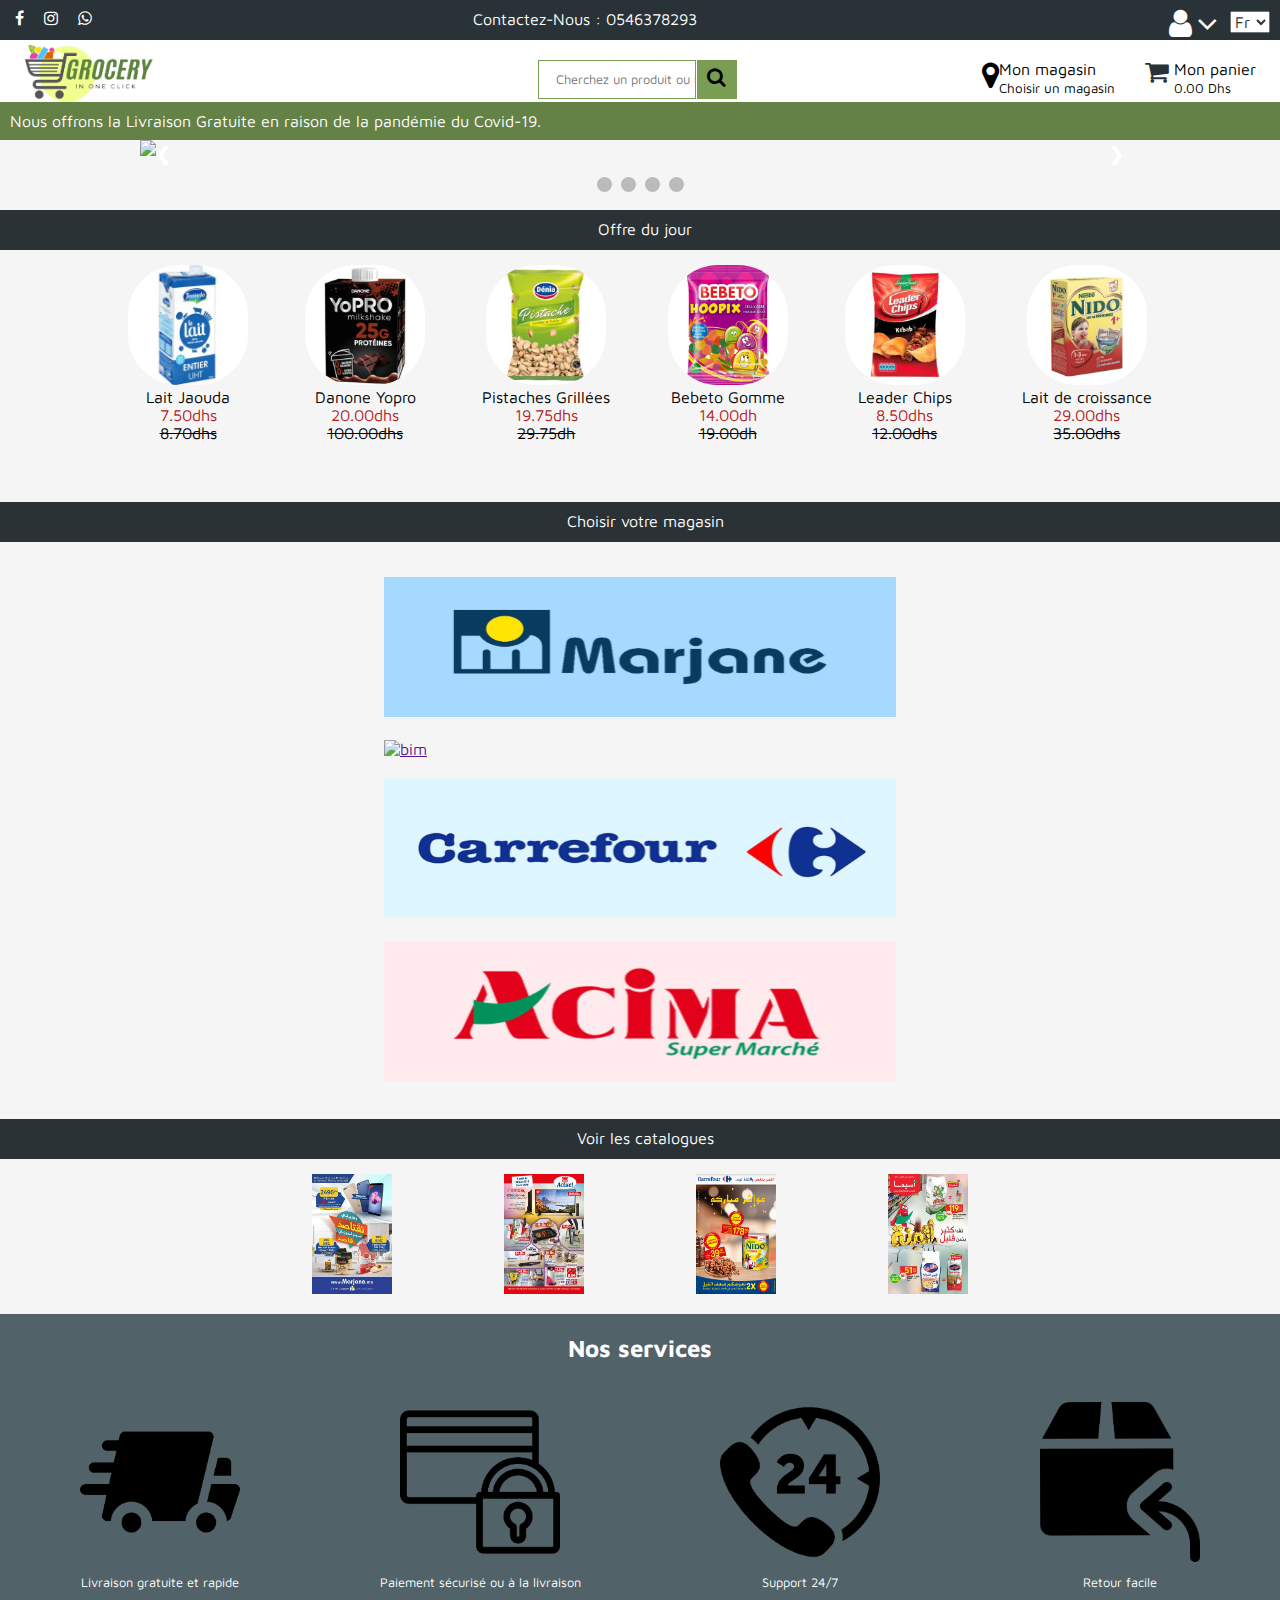
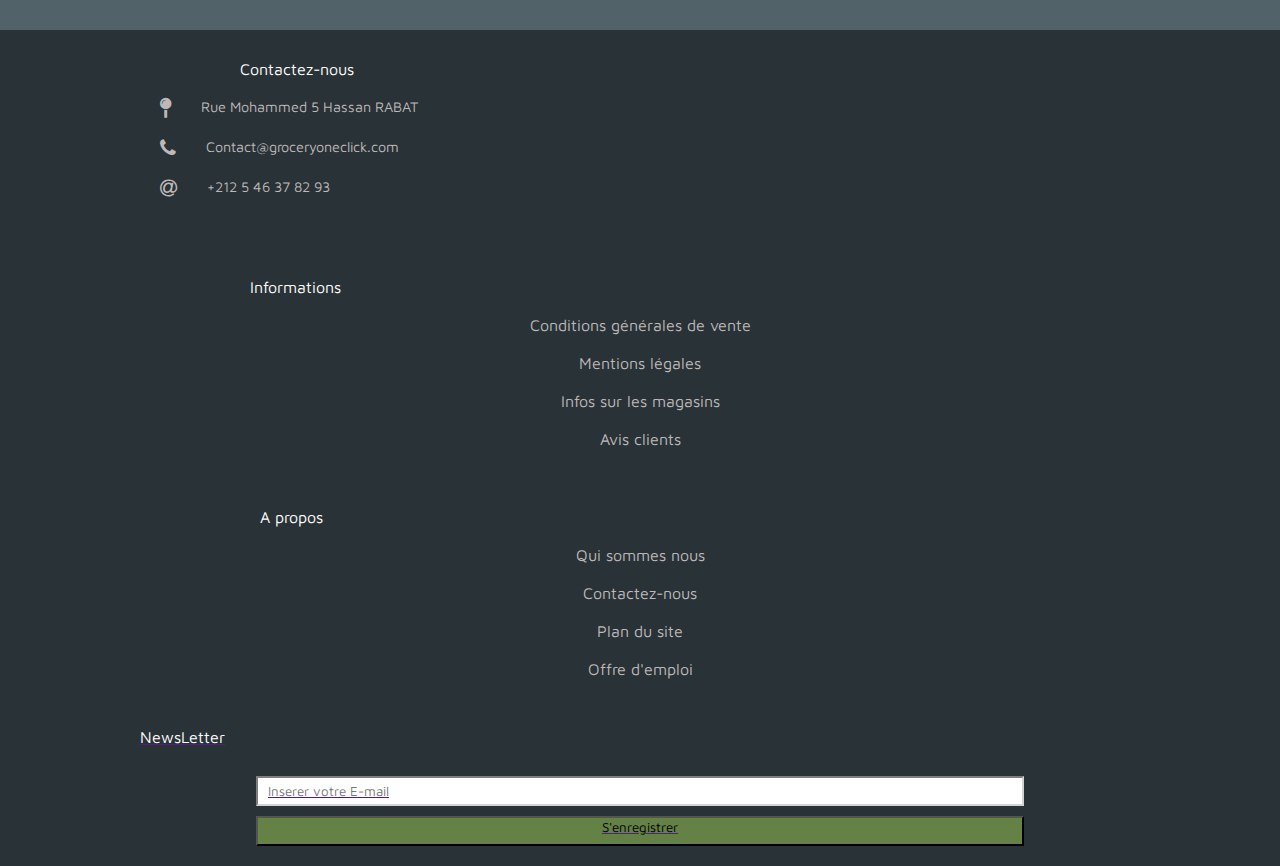
==== home.html @ fec4dc65 "version 1" ====
<!DOCTYPE html>
<html lang="en">
<head>
    <meta charset="UTF-8">
    <meta name="viewport" content="width=device-width, initial-scale=1.0">
    <title>Home</title>
    <link rel="stylesheet" href="home.css">
    <link rel="stylesheet" href="all.css">
    <link rel="stylesheet" href="https://stackpath.bootstrapcdn.com/font-awesome/4.7.0/css/font-awesome.min.css" integrity="sha384-wvfXpqpZZVQGK6TAh5PVlGOfQNHSoD2xbE+QkPxCAFlNEevoEH3Sl0sibVcOQVnN" crossorigin="anonymous">
    <link href="https://fonts.googleapis.com/css2?family=Maven+Pro:wght@500&display=swap" rel="stylesheet">

   
</head>
<body>
    <header>
       
        <!--   Mobile :Menu toggle + compte +langue   desktop: Social media + text + compte + langue   -->
        <div class="menubar" >
            <a href=""><i class="fa fa-bars" id="bar"></i></a>
    
            <div class="socialmedia">
                <a href=""><i class="fa fa-facebook"></i></a>
                <a href=""><i class="fa fa-instagram"></i></a>
                <a href=""><i class="fa fa-whatsapp"></i></a>
            </div>

            <p class="contactus">Contactez-Nous : 0546378293</p>

            <div class="acc-lan">
                <div class="account">
                    <div>
                    <a href=""><i class="fa fa-user"></i></a>
                    <a href=""><i class="fa fa-angle-down"></i></a>
                    </div>
                </div>

                <div class="language">
                    <select name="" id="">
                        <option value="">Fr</option>
                        <option value="">Ar</option>
                        <option value="">En</option>
                    </select>
                </div>
            </div>    

        </div>
        <nav id="navbar">
            <ul > 
               <div class="categories">Catégories</div>
               <a href=""><li class="" >Eaux, boissons</li></a>
               <a href=""><li class="" >Épicerie Sucrée</li> </a>
               <a href=""><li class="" >Bonbons & Chocolats</li></a>
               <a href=""><li class="" >Conserves</li></a>
               <a href=""><li class="" >Condiment et vinaigrettes</li></a> 
               <a href=""><li class="" >Påtisserie & Desserts</li> </a>
               <a href=""><li class="" >Epicerie fine</li> </a>
               <a href=""><li class="" >Riz & Féculents</li></a>
               <a href=""><li class="" >Épicerie salée</li> </a>
               <a href=""><li class="" >Herbes, épices et assaisonnements</li></a>
               <a href=""><li class="" >Produits domestique</li></a>
               <a href=""><li class="" >Confituren, gelées et tartinades sucrées</li></a>
            </ul>
        </nav>

<!--   Mobile :Logo + panier   desktop: Logo + input + barre de recherche + magasins + panier   -->

        <div class="container">

            <img src="img/logo.png" alt="logo" id="logo">

            <div class="inputcat">
                <label for="">Catégories</label>
                <select name="" id="">
                    <option value=""></option>
                </select>
            </div>

            <div class="magasin">
                <figure>
                    <a href=""><i class="fa fa-map-marker" aria-hidden="true"></i></a>
                    <div>
                        <figcaption>Mon magasin</figcaption>
                        <small>Choisir un magasin</small>
                  </div>
                </figure>
            </div>

            <div class="panier">
                <figure>
                    <a href=""><i class="fa fa-shopping-cart" aria-hidden="true"></i></a>
                    <div>
                        <figcaption class="textpanier">Mon panier</figcaption>
                        <small>0.00 Dhs</small>
                  </div>
                </figure>
            </div>

        </div>

            <div class="search">
                <input type="text" name="recherche" placeholder="Cherchez un produit ou une catégorie"> 
                <i class="fa fa-search" aria-hidden="true"></i>
            </div>
        
<!--   Mobile :Message de pandémie   desktop: Message de pandémie   -->


<div class="msgcovid">
    <p class="textdefile">Nous offrons la Livraison Gratuite en raison de la pandémie du Covid-19.</p>
</div>

    </header>

<main>

    <!-- Slideshow container -->
    <div class="slideshow-container">

        <!-- Full-width images with number and caption text -->
        <div class="mySlides ">
          <div class="numbertext"></div>
          <img src="/img/1.jpg" style="width:100%">
          <div class="text"></div>
        </div>
      
        <div class="mySlides fade">
          <div class="numbertext"></div>
          <img src="/img/2.jpg" style="width:100%">
          <div class="text"></div>
        </div>
      
        <div class="mySlides fade">
          <div class="numbertext"></div>
          <img src="/img/3.jpg" style="width:100%">
          <div class="text"></div>
        </div>
      
        <div class="mySlides fade">
            <div class="numbertext"></div>
            <img src="/img/4.jpg" style="width:100%">
            <div class="text"></div>
          </div>
    
        <!-- Next and previous buttons -->
        <a class="prev" onclick="plusSlides(-1)">&#10094;</a>
        <a class="next" onclick="plusSlides(1)">&#10095;</a>
      </div>
      <br>
      
      <!-- The dots/circles -->
      <div style="text-align:center">
        <span class="dot" onclick="currentSlide(1)"></span>
        <span class="dot" onclick="currentSlide(2)"></span>
        <span class="dot" onclick="currentSlide(3)"></span>
        <span class="dot" onclick="currentSlide(4)"></span>
    
    </div>
    </div>
    
    </div> 
   
 


<div>
    <div class="offretxt">
        <p>Offre du jour</p>
    </div>

    <div class="imgoffre">
        
        <figure class="offre">
            <img src="img/imgs/offre1.jpg" alt="" class="offreimg">
            <figcaption >Lait Jaouda</figcaption>
            <figcaption  class="prix">7.50dhs</figcaption>
            <figcaption class="barre">8.70dhs</figcaption>
        </figure>

        <figure class="offre">
            <img src="img/imgs/offre2.jpg" alt="" class="offreimg">
            <figcaption >Danone Yopro</figcaption>
            <figcaption class="prix" >20.00dhs</figcaption>
            <figcaption class="barre">100.00dhs</figcaption>
        </figure>

        <figure class="offre">
            <img src="img/imgs/offre3.jpg" alt="" class="offreimg">
            <figcaption >Pistaches Grillées</figcaption>
            <figcaption class="prix" >19.75dhs</figcaption>
            <figcaption class="barre">29.75dh</figcaption>
        </figure>

        <figure class="offre">
            <img src="img/imgs/offre4.jpg" alt="" class="offreimg">
            <figcaption >Bebeto Gomme</figcaption>
            <figcaption class="prix">14.00dh</figcaption>
            <figcaption class="barre">19.00dh</figcaption>
        </figure>

        <figure class="offre">
            <img src="img/imgs/offre5.jpg" alt="" class="offreimg">
            <figcaption >Leader Chips</figcaption>
            <figcaption class="prix">8.50dhs</figcaption>
            <figcaption class="barre">12.00dhs</figcaption>
        </figure>

        <figure class="offre">
            <img src="img/imgs/offre6.jpg" alt="" class="offreimg">
            <figcaption >Lait de croissance</figcaption>
            <figcaption class="prix">29.00dhs</figcaption>
            <figcaption class="barre">35.00dhs</figcaption>
        </figure>

    </div>

</div>

<div>

    <div class="magasintxt">
        <p>Choisir votre magasin</p>
    </div>

    <div class="magasins">
        <a href=""><img src="img/magasins/marj.jpg" alt="marjane"></a>
        <a href=""><img src="img/magasins/bim.jpg" alt="bim"></a>
        <a href=""><img src="img/magasins/carrefour.jpg" alt="carrefour"></a>
        <a href=""><img src="img/magasins/acima.jpg" alt="acima"></a>
    </div>

</div>

<div>

    <div class="cataloguetxt">
        <p>Voir les catalogues</p>
    </div>

    <div class="catalogues">
        <a href=""><img src="img/catalogues/catalogue_marjane.jpg" alt="marjane"></a>
        <a href=""><img src="img/catalogues/Bim-catalogue.jpg" alt="bim"></a>
        <a href=""><img src="img/catalogues/carrefour-catalogue.png" alt="carrefour"></a>
        <a href=""><img src="img/catalogues/Catalogue-Acima.jpg" alt="acima"></a>
    </div>

</div>

</main>

<footer >

  <div class="foot1">
    <div class="services">
        <h2>Nos services</h2>

        <div class="serv">
            <figure >
                <img class="serimg" src="/img/services/fast-delivery.png" alt="livraison">
                <figcaption>Livraison gratuite et rapide</figcaption>     
            </figure>

            <figure >
                <img class="serimg"  src="/img/services/secure-payment.png" alt="paiement sécurisé">
                <figcaption >Paiement sécurisé ou à la livraison</figcaption>     
            </figure>

            <figure >
                <img class="serimg" src="/img/services/24-hours-phone-service.png" alt="support">
                <figcaption >Support 24/7</figcaption>     
            </figure>

            <figure >
                <img class="serimg" src="/img/services/returning.png" alt="retour">
                <figcaption >Retour facile</figcaption>     
            </figure>

        </div>
    </div>
  </div>

  <div class="foot2">
        <div class="contact">
            <label for="">Contactez-nous</label>

            <figure >
                <i class="fa fa-map-pin"></i>
                <figcaption >Rue Mohammed 5 Hassan RABAT</figcaption>     
            </figure>
            <figure >
                <i class="fa fa-phone"></i>
                <figcaption >Contact@groceryoneclick.com</figcaption>     
            </figure>
            <figure >
                <i class="fa fa-at"></i>
                <figcaption >+212 5 46 37 82 93</figcaption>     
            </figure>
        </div>

        <div class="infos">
            <label for="">Informations</label>

            <figure >
                <figcaption ><a href="">Conditions générales de vente</a></figcaption>     
            </figure>
            <figure >
                <figcaption ><a href="">Mentions légales</a</figcaption>     
            </figure>
            <figure >
                <figcaption ><a href="">Infos sur les magasins</a</figcaption>     
            </figure>
            <figure >
                <figcaption ><a href="">Avis clients</a</figcaption>     
            </figure>
            
        </div>

        <div class="apropos">
            <label for="">A propos</label>

            <figure >
                <figcaption ><a href="">Qui sommes nous</a></figcaption>     
            </figure>
            <figure >
                <figcaption ><a href="">Contactez-nous</a</figcaption>     
            </figure>
            <figure >
                <figcaption ><a href="">Plan du site</a</figcaption>     
            </figure>
            <figure >
                <figcaption ><a href="">Offre d'emploi</a</figcaption>     
            </figure>
        </div>

        <div class="newsletter">
            <label for="">NewsLetter</label>
            <input type="email" placeholder="Inserer votre E-mail">
            <button>S'enregistrer</button>
        </div>

  </div>

</footer>


<script src="home.js"></script> 
<script>showSlides();</script>
</body>
</html>
---- home.css ----
/*    Css du Mobile :Menu toggle + compte +langue   desktop: Social media + text + compte + langue */

*{
    margin: 0;
    padding: 0;
    box-sizing: border-box;
    font-family: 'Maven Pro', sans-serif;
}

main{
  background-color: #f5f5f5;
}
.menubar .socialmedia,.menubar .contactus{
    display: none;
}

.menubar .acc-lan{
    display: flex;
}


.menubar{
    display: flex;
    justify-content: space-between;
    background-color: #293236;
}



.menubar #bar{
    font-size: 2.5rem;
    margin: 5px 0px 0px 10px;
    color: white;
}

.menubar .acc-lan i{
    font-size: 2rem;   
    margin: 8px 0px 0px 0px;
    color: white;
}

.menubar .acc-lan .language select{
   font-size: 1rem;
   margin: 11px 10px 0px 12px; 
   color: #293236;
}



#navbar{
   display: none;   
    margin-top: 10px; 
    margin-bottom: 20px;
}

#navbar a{
 text-decoration: none;
}

#navbar li{
 list-style: none;
 padding-top: 15px;
 font-size: 1.2rem;
 color: white;
 text-align: start;
 padding-left: 30px;
 background-color: #6A804D; 
}

#navbar.aff{
 display: block;
 width: 100%;
}

#navbar .categories{
    height: 40px;
    width: 100%;
    background-color: #293236;
    color: white;
    font-size: 1.3rem;
    padding-top: 7px;
    text-align: center;
    
}

.msgcovid{
    padding: 10px;
    color: white;
    background-color:#648146;
    display: block;
    font-family: 'Maven Pro', sans-serif;
}

/* .msgcovid p{
    width: 75%;
    margin: auto;
    margin-top: 20px;
} */

#logo{
    width: 40%;
    margin-left: 20px;
}

.container{
    margin-top: 20px;
    display: flex;
    justify-content: space-between;
    margin-left: 5px;
}

.panier{
    margin-right: 19px;
    margin-top: 20px;
}

.container .panier figure{
    display: flex;
    padding-right: 5px;
}

.container .panier figure a{
    margin-right: 5px;
}
.container .panier i{
    font-size: 1.6rem;
    color: #293236;
}

.search{
    margin-left: 38px;
    margin-top: 20px;

}

.search input{
    width: 76%;
    height: 39px;
    border: 1px solid #799D53;
    padding-left: 17px;
    margin-bottom: 20px;
    font-size: 0.8rem;
}

.search  i{
    font-size: 20px;
    height: 39px;
    width: 40px;
    padding-top: 7px;
    padding-left:10px ;
    background-color: #799D53;
    margin-left: -4px;
}

.container .inputcat,.container .magasin{
    display: none;
}

.textpanier{
    display: none;
}


/* Slideshow container */
.slideshow-container {
    max-width: 1000px;
    position: relative;
    margin: auto;
  }
  
  /* Hide the images by default */
 
  .mySlides {
    display: block ;
  }

  /* Next & previous buttons */
  .prev, .next {
    cursor: pointer;
    position: absolute;
    top: 50%;
    width: auto;
    margin-top: -22px;
    padding: 16px;
    color: white;
    font-weight: bold;
    font-size: 18px;
    transition: 0.6s ease;
    border-radius: 0 3px 3px 0;
    user-select: none;
  }
  
  /* Position the "next button" to the right */
  .next {
    right: 0;
    border-radius: 3px 0 0 3px;
  }
  
  /* On hover, add a black background color with a little bit see-through */
  .prev:hover, .next:hover {
    background-color: rgba(0,0,0,0.8);
  }
  
  /* Caption text */
  .text {
    color: #f2f2f2;
    font-size: 15px;
    padding: 8px 12px;
    position: absolute;
    bottom: 8px;
    width: 100%;
    text-align: center;
  }
  
  /* Number text (1/3 etc) */
  .numbertext {
    color: #f2f2f2;
    font-size: 12px;
    padding: 8px 12px;
    position: absolute;
    top: 0;
  }
  
  /* The dots/bullets/indicators */
  .dot {
    cursor: pointer;
    height: 15px;
    width: 15px;
    margin: 0 2px;
    background-color: #bbb;
    border-radius: 50%;
    display: inline-block;
    transition: background-color 0.6s ease;
  }
  
  .active, .dot:hover {
    background-color: #717171;
  }
  
  /* Fading animation */
  .fade {
    display: none;
    -webkit-animation-name: fade;
    -webkit-animation-duration: 4s;
    animation-name: fade;
    animation-duration: 1.5s;
  }
  
  @-webkit-keyframes fade {
    from {opacity: .4}
    to {opacity: 1}
  }
  
  @keyframes fade {
    from {opacity: .4}
    to {opacity: 1}
  }

  .nav-slider ul{
    display: none; 
}

.offretxt,.magasintxt,.cataloguetxt{
  margin-top: 15px;
  width: 100%;
  height: 40px;
  color: white;
  background-color: #2B3236;
  padding-top: 10px;
  padding-left: 10px;
  margin-bottom: 15px;
text-align: center;
}

.offre{
  margin-bottom: 30px;
}
.offreimg{
   width:120px;
   height:120px;
   border-radius: 50px;
}

.imgoffre{
  
  display: flex;
  justify-content: space-between;
  flex-wrap: wrap;
  width: 80%;
  margin: auto;
  text-align: center;
  margin-bottom: 30px;
}

.barre{
   text-decoration: line-through;
}

.prix{
   color: firebrick;
}

.magasins{
  width: 85%;
  margin: auto;
  padding-top: 20px;
}
.magasins img{
  margin: 0;
  padding: 0;
  width: 100%;
  height: 140px;
  margin-bottom: 20px;
}

.catalogues img{
  margin: 0;
  padding: 0;
  display: flex;
  width: 45%;
  height: 150px;
  margin: auto;
  margin-bottom: 20px;
}

.foot1{
  background-color: #526269;
  color: white;
  padding-bottom: 40px;
  padding-top: 20px;
}
.services h2{
  text-align: center;
}

.serv{
  display: flex;
}
.services figure{
  margin-top: 40px;
  text-align: center;
  
}

.contact,.infos,.apropos {
  padding-top: 30px;
  padding-bottom: 30px;
  width: 75%;
  margin: auto;
}

.contact label{
  margin-left: 80px;
  color: white;
}

.infos label{
  margin-left: 90px;
  color: white;
}

.apropos label{
  margin-left: 100px;
  color: white;
}

.newsletter label{
  margin-left: 140px;
  color: white;
}

.contact figure{
  display: flex;
  margin-top: 20px;
  margin-bottom: 20px;
  font-size: 20px;
}
.contact figcaption{
  font-size: 0.9rem;
  text-align: center;
  margin-left: 30px;
}

.services figure i{
  font-size: 40px;
}

.serimg{
  width: 50%;
}

.serv figcaption{
  font-size: 0.8rem;
  margin-top: 10px;
}

.infos figure,.apropos figure{
   margin-top: 20px;
   text-align: center;
}

.infos a,.apropos a{
  text-decoration: none;
  color: black;
}

.newsletter
{
  display: flex;
  flex-direction: column;
  margin-top: 20px;
}

.newsletter input{
  width: 60%;
  height: 30px;
  margin: auto;
  margin-top: 30px;
  margin-bottom: 10px;
  padding-left: 10px;
  border-color:lightgrey;
}

.newsletter button{
  width: 60%;
  height: 30px;
  margin: auto;
  background-color: #648146;
  padding-bottom: 7px;
}

.foot2{
  background-color: #293236;
  padding-bottom: 20px;
}

.foot2 .contact figure{
  color:#beb9b9;
}

.foot2 .infos figure a{
  color:#beb9b9;
}

.foot2 .apropos figure a{
  color:#beb9b9;
}



@media screen and (min-width: 1224px){

  .menubar .socialmedia,.menubar .contactus{
    display: block;
    color: white;
}
.menubar .socialmedia{
  padding-right: 20px;
  position: absolute;
}
.menubar .socialmedia i{
  color: white;  
  margin-top: 10px;
  margin-left: 15px;
}
 #bar{
  display: none;
}

.menubar .contactus{
  margin-top: 10px;
}

#logo{
  width: 10%;
  margin-left: 20px;
  margin-top: -15px ;
}

.container{
  margin-top: 20px;
  display: flex;
  flex-direction: row;
  margin-left: 5px;
}

.container .magasin{
  display: block;
}

.textpanier{
  display: block;
}

.panier {
  margin-top: -0.4px
}

.search{
  margin-left: 38px;
  margin-top: 20px;
  position: absolute;
  top: 40px;
  left: 500px;
}

.search input{
  width: 75%;
}

.container .magasin{
  margin-left: 800px;
}

.container .magasin figure{
display: flex;
}

.container .magasin i{
font-size: 30px;
color: black;

}

.magasins {
  width: 40%;
}

.catalogues{
  display: flex;
  width: 60%;
  margin: auto;
  justify-content: space-around;
}
.catalogues img{
  
    height: 120px;
    width: 80px;
   
  
}

}
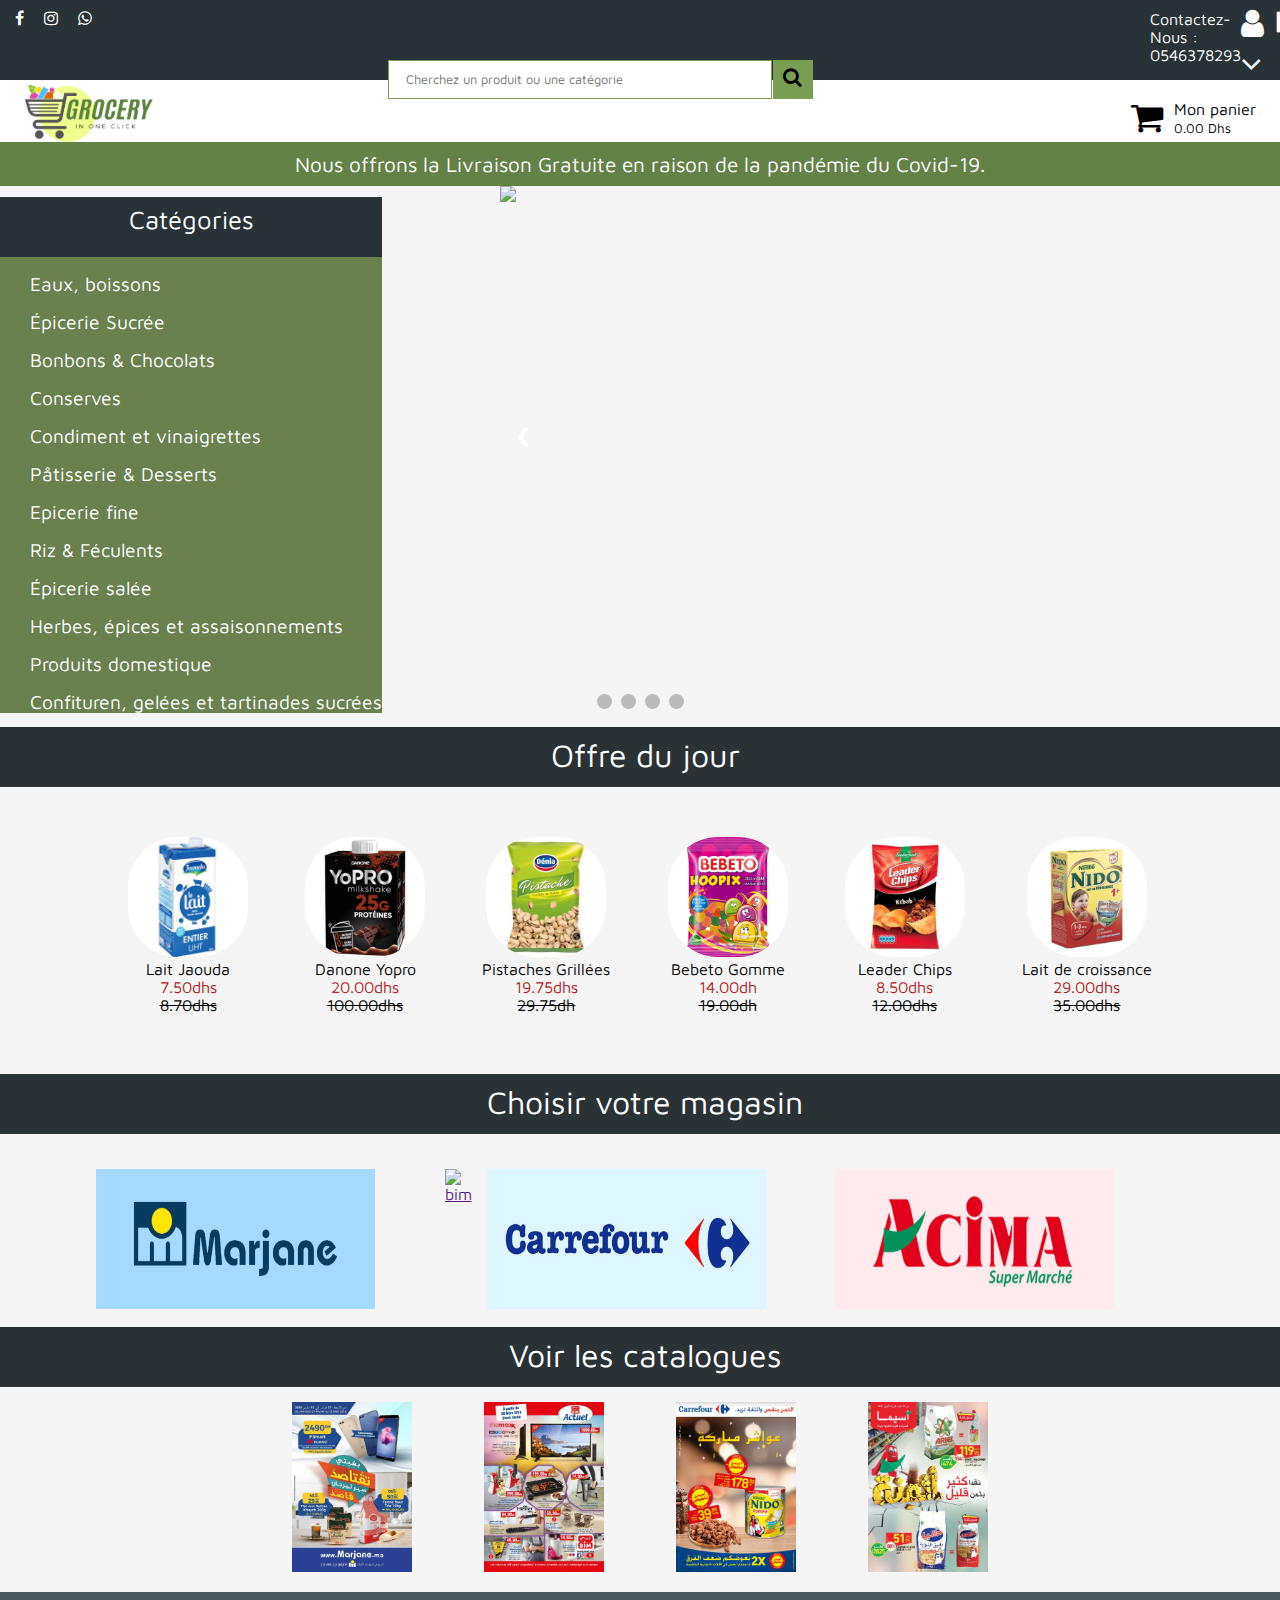
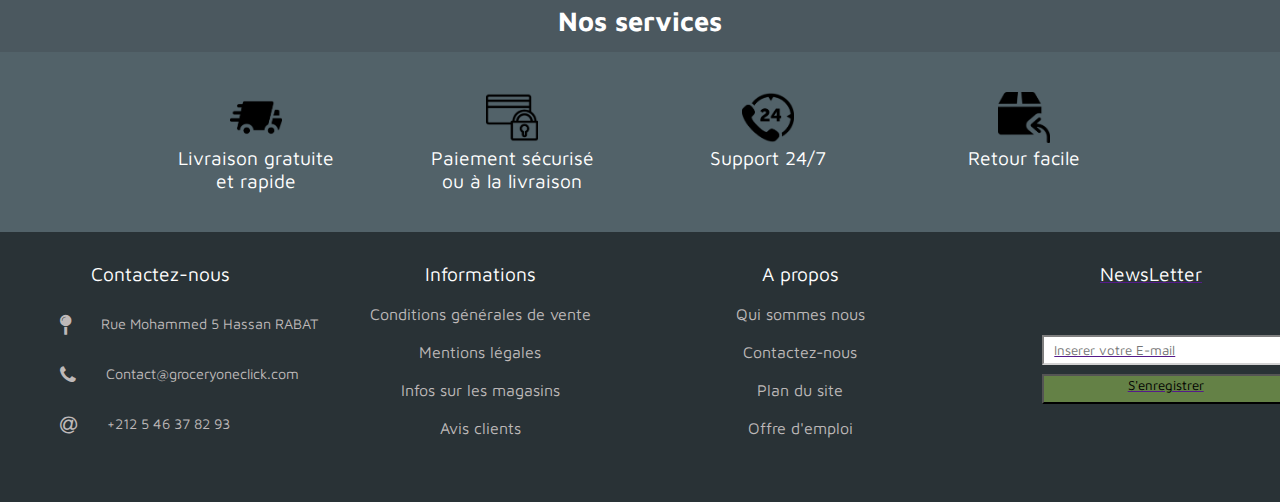
==== commit aa247b1e: "version 2" ====
--- a/home.html
+++ b/home.html
@@ -160,8 +160,6 @@
     </div> 
    
  
-
-
 <div>
     <div class="offretxt">
         <p>Offre du jour</p>
--- a/home.css
+++ b/home.css
@@ -338,8 +338,29 @@
 }
 .services figure{
   margin-top: 40px;
+  text-align: center; 
+}
+
+.contact figure{
+  display: flex;
+  margin-top: 20px;
+  margin-bottom: 20px;
+  font-size: 20px;
+}
+
+.contact figcaption{
+  font-size: 0.9rem;
   text-align: center;
-  
+  margin-left: 30px;
+}
+
+.serimg{
+  width: 50%;
+}
+
+.serv figcaption{
+  font-size: 0.8rem;
+  margin-top: 10px;
 }
 
 .contact,.infos,.apropos {
@@ -369,31 +390,6 @@
   color: white;
 }
 
-.contact figure{
-  display: flex;
-  margin-top: 20px;
-  margin-bottom: 20px;
-  font-size: 20px;
-}
-.contact figcaption{
-  font-size: 0.9rem;
-  text-align: center;
-  margin-left: 30px;
-}
-
-.services figure i{
-  font-size: 40px;
-}
-
-.serimg{
-  width: 50%;
-}
-
-.serv figcaption{
-  font-size: 0.8rem;
-  margin-top: 10px;
-}
-
 .infos figure,.apropos figure{
    margin-top: 20px;
    text-align: center;
@@ -469,12 +465,37 @@
 
 .menubar .contactus{
   margin-top: 10px;
+  margin-left: 1150px;
+}
+
+.slideshow-container{
+  width: 80%;
+  margin: auto;
+  margin-left: 500px;
+  height: 490px;
+}
+
+#navbar{
+  display: block;   
+  position: absolute;
+  margin-top: 117px;
+}
+
+#navbar .categories{
+  height: 60px;
+  font-size: 1.6rem;
+}
+
+.msgcovid{
+  text-align: center;
+  font-size: 1.3rem;
 }
 
 #logo{
   width: 10%;
   margin-left: 20px;
   margin-top: -15px ;
+  
 }
 
 .container{
@@ -484,16 +505,18 @@
   margin-left: 5px;
 }
 
-.container .magasin{
-  display: block;
-}
-
 .textpanier{
   display: block;
 }
 
 .panier {
-  margin-top: -0.4px
+  margin-top: -0.4px;
+}
+
+.container .panier i{
+  font-size: 35px;
+color: black;
+margin-right: 5px;
 }
 
 .search{
@@ -501,15 +524,23 @@
   margin-top: 20px;
   position: absolute;
   top: 40px;
-  left: 500px;
+  left: 350px;
+  width: 40%;
 }
 
 .search input{
   width: 75%;
 }
 
-.container .magasin{
+.offreimg{
+  margin-top: 35px;
+}
+
+.magasin{
+  display: block;
+  padding-left: 200px;
   margin-left: 800px;
+  margin-top: 35px;
 }
 
 .container .magasin figure{
@@ -517,9 +548,9 @@
 }
 
 .container .magasin i{
-font-size: 30px;
+font-size: 35px;
 color: black;
-
+margin-right: 5px;
 }
 
 .magasins {
@@ -532,12 +563,103 @@
   margin: auto;
   justify-content: space-around;
 }
+
 .catalogues img{
-  
-    height: 120px;
-    width: 80px;
-   
-  
-}
+    height: 170px;
+    width: 120px;  
+}
+
+.magasins{
+  display: flex;
+  justify-content: space-around;
+  width: 85%;
+  margin: auto;
+}
+
+.magasins img{
+  width: 80%;
+  margin: auto;
+}
+
+.offretxt,.magasintxt,.cataloguetxt{
+  font-size: 2rem;
+  height: 60px;
+  padding-top: 9px;
+}
+
+
+.foot1 .services h2{
+  margin-top: -20px;
+  padding-top: 13px;
+  font-size: 1.7rem;
+  height: 60px;
+  background-color: #4b585f;
+}
+
+.foot1 .services .serv{
+  width: 80%;
+  margin: auto;
+}
+
+.foot1 .services .serv .serimg{
+  width: 20%;
+}
+
+.foot1 .services .serv figcaption{
+  font-size: 1.2rem;
+}
+
+.serv figure figcaption{
+  width: 70%;
+  margin: auto;
+}
+
+.foot2{
+  display: flex;
+  overflow: hidden;
+}
+
+.contact,.infos,.apropos {
+  margin: 0;
+  padding: 0;
+  text-align: center;
+  width: 25%;
+  padding-top: 30px ;
+}
+
+.contact figure{
+  margin-left: 60px;
+  margin-top: 30px;
+}
+
+.contact label,.infos label,.apropos label{
+  margin-left: 0px;
+  font-size: 1.2rem;
+}
+
+.newsletter{
+  margin: 0;
+  padding: 0;
+  width: 170%;
+  height: 250px;  
+  padding-top: 30px;
+}
+
+.newsletter label{
+  font-size: 1.2rem;
+  margin-bottom: 20px;
+}
+
+.newsletter input{
+  margin-bottom: -70px;
+}
+
+.newsletter button{
+  padding-bottom: 7px;
+}
+
+
+
+
 
 }